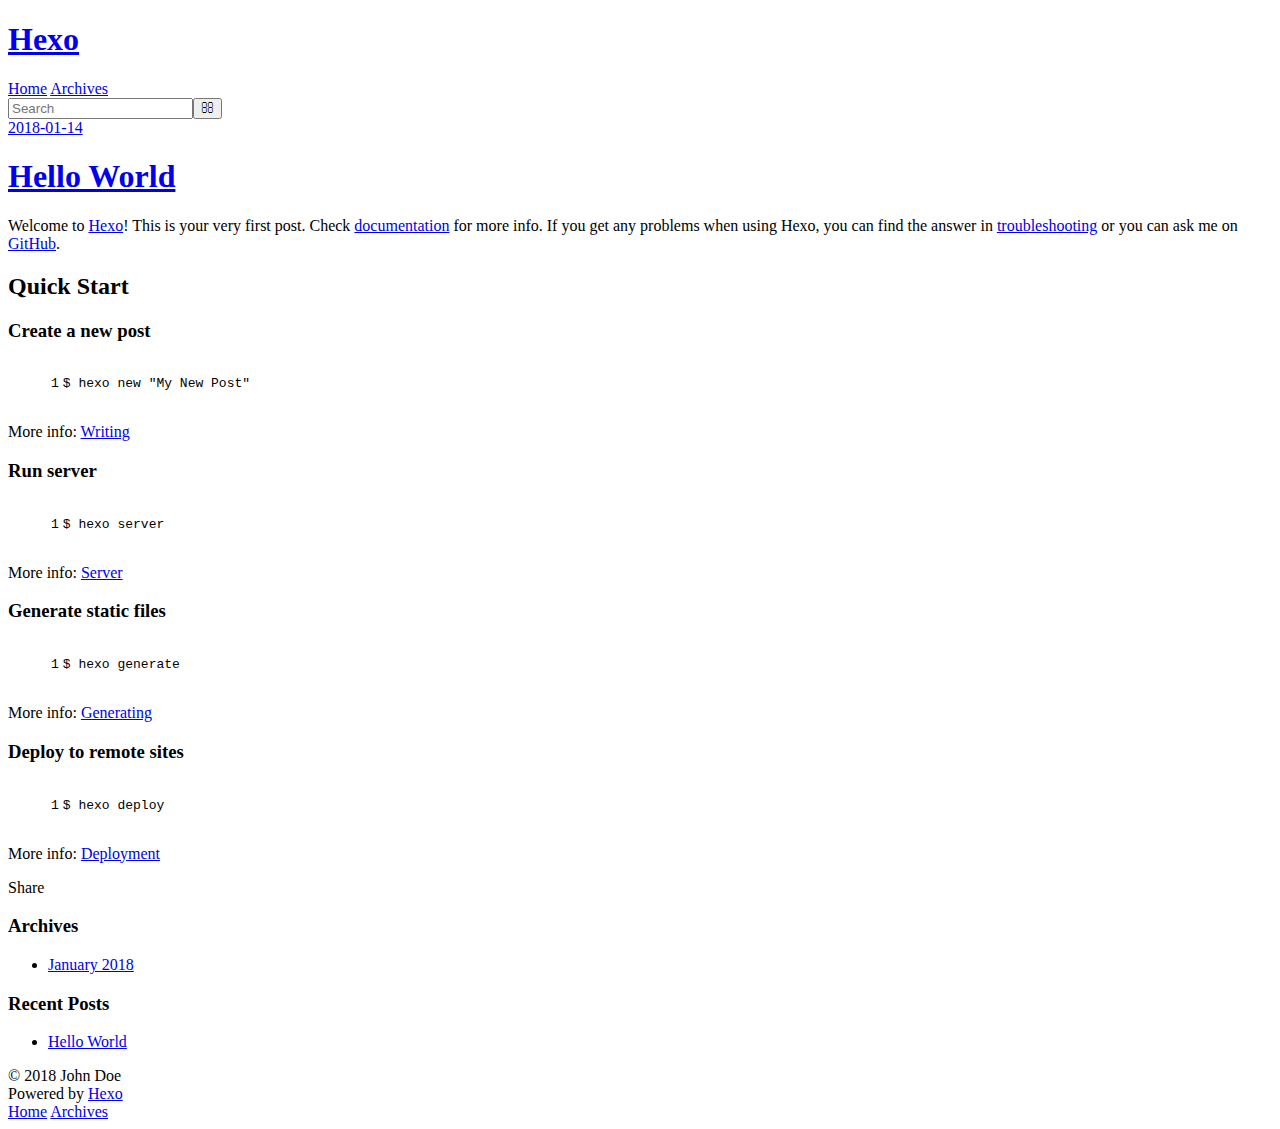
==== index.html @ 6aa732aa "Site updated: 2018-01-14 22:21:08" ====
<!DOCTYPE html>
<html>
<head>
  <meta charset="utf-8">
  

  
  <title>Hexo</title>
  <meta name="viewport" content="width=device-width, initial-scale=1, maximum-scale=1">
  <meta property="og:type" content="website">
<meta property="og:title" content="Hexo">
<meta property="og:url" content="http://yoursite.com/index.html">
<meta property="og:site_name" content="Hexo">
<meta name="twitter:card" content="summary">
<meta name="twitter:title" content="Hexo">
  
    <link rel="alternate" href="/atom.xml" title="Hexo" type="application/atom+xml">
  
  
    <link rel="icon" href="/favicon.png">
  
  
    <link href="//fonts.googleapis.com/css?family=Source+Code+Pro" rel="stylesheet" type="text/css">
  
  <link rel="stylesheet" href="/css/style.css">
</head>

<body>
  <div id="container">
    <div id="wrap">
      <header id="header">
  <div id="banner"></div>
  <div id="header-outer" class="outer">
    <div id="header-title" class="inner">
      <h1 id="logo-wrap">
        <a href="/" id="logo">Hexo</a>
      </h1>
      
    </div>
    <div id="header-inner" class="inner">
      <nav id="main-nav">
        <a id="main-nav-toggle" class="nav-icon"></a>
        
          <a class="main-nav-link" href="/">Home</a>
        
          <a class="main-nav-link" href="/archives">Archives</a>
        
      </nav>
      <nav id="sub-nav">
        
          <a id="nav-rss-link" class="nav-icon" href="/atom.xml" title="RSS Feed"></a>
        
        <a id="nav-search-btn" class="nav-icon" title="Search"></a>
      </nav>
      <div id="search-form-wrap">
        <form action="//google.com/search" method="get" accept-charset="UTF-8" class="search-form"><input type="search" name="q" class="search-form-input" placeholder="Search"><button type="submit" class="search-form-submit">&#xF002;</button><input type="hidden" name="sitesearch" value="http://yoursite.com"></form>
      </div>
    </div>
  </div>
</header>
      <div class="outer">
        <section id="main">
  
    <article id="post-hello-world" class="article article-type-post" itemscope itemprop="blogPost">
  <div class="article-meta">
    <a href="/2018/01/14/hello-world/" class="article-date">
  <time datetime="2018-01-14T12:35:35.166Z" itemprop="datePublished">2018-01-14</time>
</a>
    
  </div>
  <div class="article-inner">
    
    
      <header class="article-header">
        
  
    <h1 itemprop="name">
      <a class="article-title" href="/2018/01/14/hello-world/">Hello World</a>
    </h1>
  

      </header>
    
    <div class="article-entry" itemprop="articleBody">
      
        <p>Welcome to <a href="https://hexo.io/" target="_blank" rel="noopener">Hexo</a>! This is your very first post. Check <a href="https://hexo.io/docs/" target="_blank" rel="noopener">documentation</a> for more info. If you get any problems when using Hexo, you can find the answer in <a href="https://hexo.io/docs/troubleshooting.html" target="_blank" rel="noopener">troubleshooting</a> or you can ask me on <a href="https://github.com/hexojs/hexo/issues" target="_blank" rel="noopener">GitHub</a>.</p>
<h2 id="Quick-Start"><a href="#Quick-Start" class="headerlink" title="Quick Start"></a>Quick Start</h2><h3 id="Create-a-new-post"><a href="#Create-a-new-post" class="headerlink" title="Create a new post"></a>Create a new post</h3><figure class="highlight bash"><table><tr><td class="gutter"><pre><span class="line">1</span><br></pre></td><td class="code"><pre><span class="line">$ hexo new <span class="string">"My New Post"</span></span><br></pre></td></tr></table></figure>
<p>More info: <a href="https://hexo.io/docs/writing.html" target="_blank" rel="noopener">Writing</a></p>
<h3 id="Run-server"><a href="#Run-server" class="headerlink" title="Run server"></a>Run server</h3><figure class="highlight bash"><table><tr><td class="gutter"><pre><span class="line">1</span><br></pre></td><td class="code"><pre><span class="line">$ hexo server</span><br></pre></td></tr></table></figure>
<p>More info: <a href="https://hexo.io/docs/server.html" target="_blank" rel="noopener">Server</a></p>
<h3 id="Generate-static-files"><a href="#Generate-static-files" class="headerlink" title="Generate static files"></a>Generate static files</h3><figure class="highlight bash"><table><tr><td class="gutter"><pre><span class="line">1</span><br></pre></td><td class="code"><pre><span class="line">$ hexo generate</span><br></pre></td></tr></table></figure>
<p>More info: <a href="https://hexo.io/docs/generating.html" target="_blank" rel="noopener">Generating</a></p>
<h3 id="Deploy-to-remote-sites"><a href="#Deploy-to-remote-sites" class="headerlink" title="Deploy to remote sites"></a>Deploy to remote sites</h3><figure class="highlight bash"><table><tr><td class="gutter"><pre><span class="line">1</span><br></pre></td><td class="code"><pre><span class="line">$ hexo deploy</span><br></pre></td></tr></table></figure>
<p>More info: <a href="https://hexo.io/docs/deployment.html" target="_blank" rel="noopener">Deployment</a></p>

      
    </div>
    <footer class="article-footer">
      <a data-url="http://yoursite.com/2018/01/14/hello-world/" data-id="cjceudwde0000mguvjfdjjbpr" class="article-share-link">Share</a>
      
      
    </footer>
  </div>
  
</article>


  


</section>
        
          <aside id="sidebar">
  
    

  
    

  
    
  
    
  <div class="widget-wrap">
    <h3 class="widget-title">Archives</h3>
    <div class="widget">
      <ul class="archive-list"><li class="archive-list-item"><a class="archive-list-link" href="/archives/2018/01/">January 2018</a></li></ul>
    </div>
  </div>


  
    
  <div class="widget-wrap">
    <h3 class="widget-title">Recent Posts</h3>
    <div class="widget">
      <ul>
        
          <li>
            <a href="/2018/01/14/hello-world/">Hello World</a>
          </li>
        
      </ul>
    </div>
  </div>

  
</aside>
        
      </div>
      <footer id="footer">
  
  <div class="outer">
    <div id="footer-info" class="inner">
      &copy; 2018 John Doe<br>
      Powered by <a href="http://hexo.io/" target="_blank">Hexo</a>
    </div>
  </div>
</footer>
    </div>
    <nav id="mobile-nav">
  
    <a href="/" class="mobile-nav-link">Home</a>
  
    <a href="/archives" class="mobile-nav-link">Archives</a>
  
</nav>
    

<script src="//ajax.googleapis.com/ajax/libs/jquery/2.0.3/jquery.min.js"></script>


  <link rel="stylesheet" href="/fancybox/jquery.fancybox.css">
  <script src="/fancybox/jquery.fancybox.pack.js"></script>


<script src="/js/script.js"></script>



  </div>
</body>
</html>
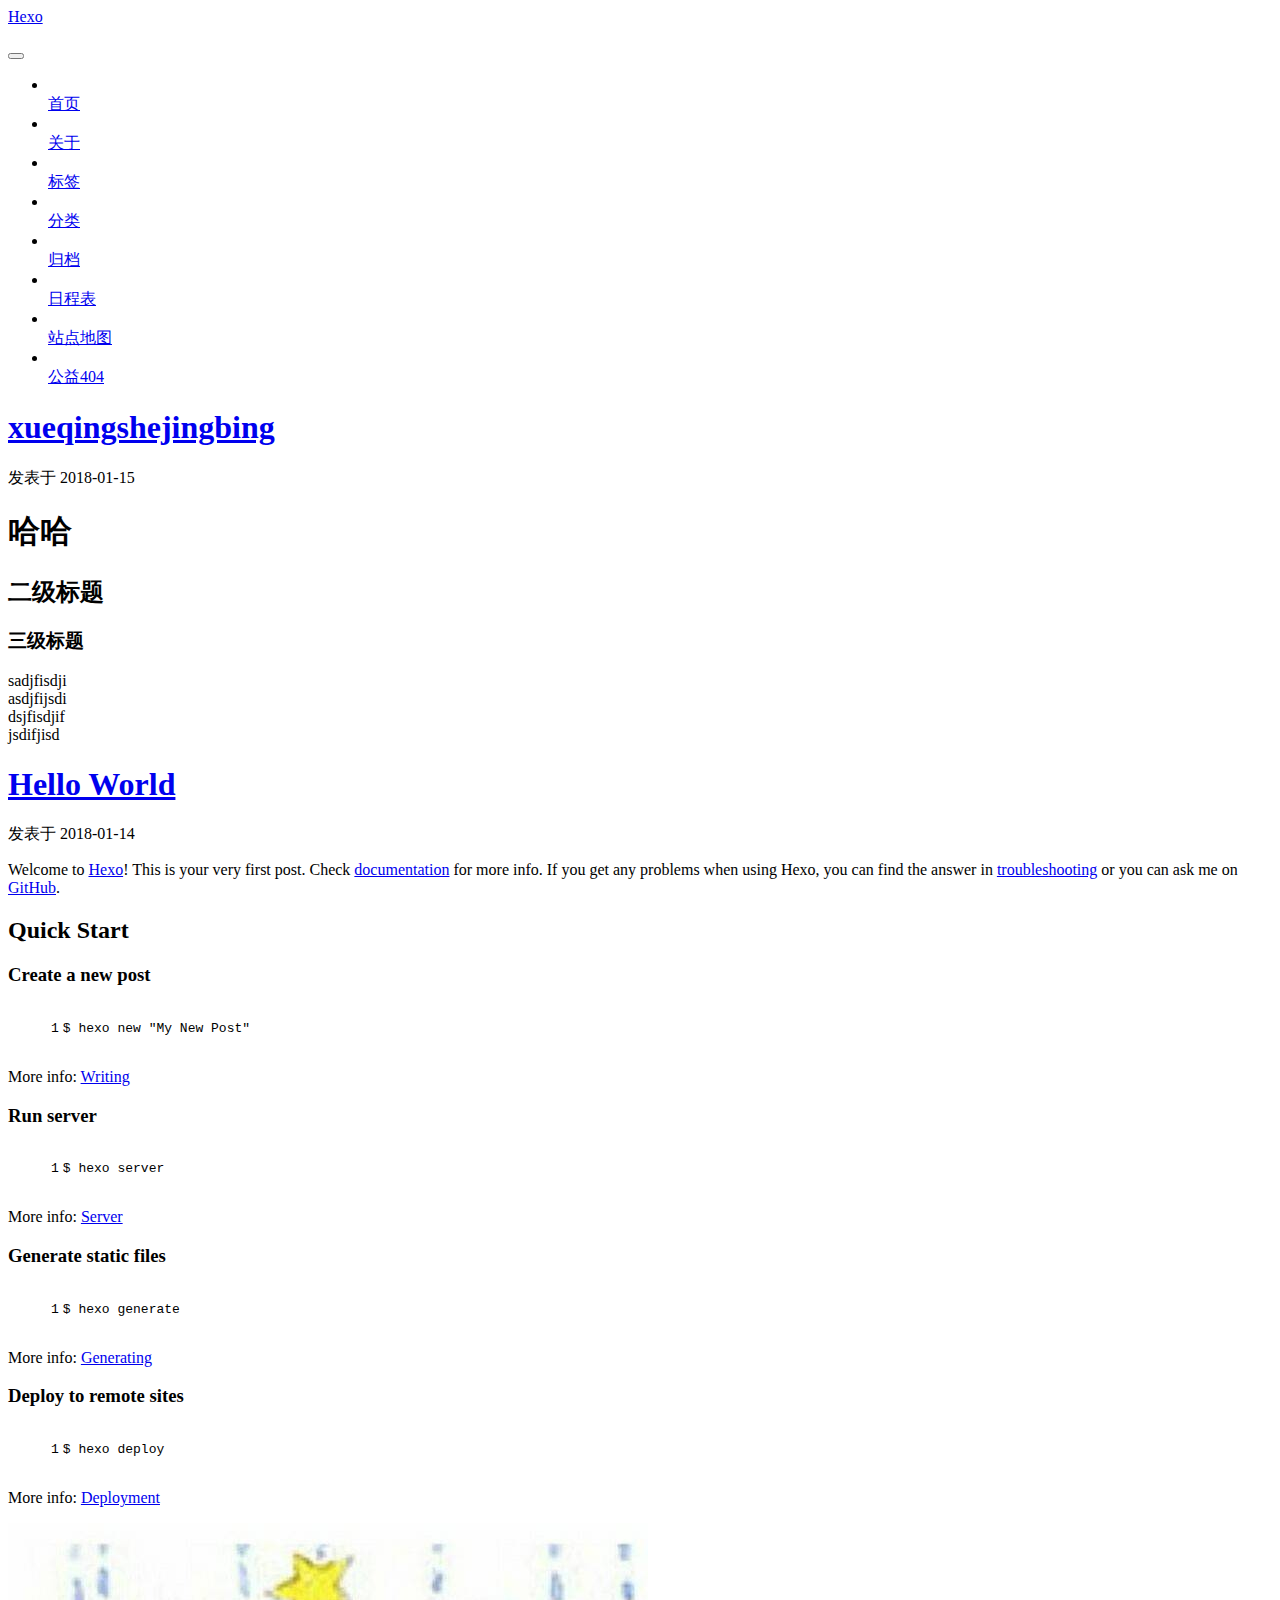
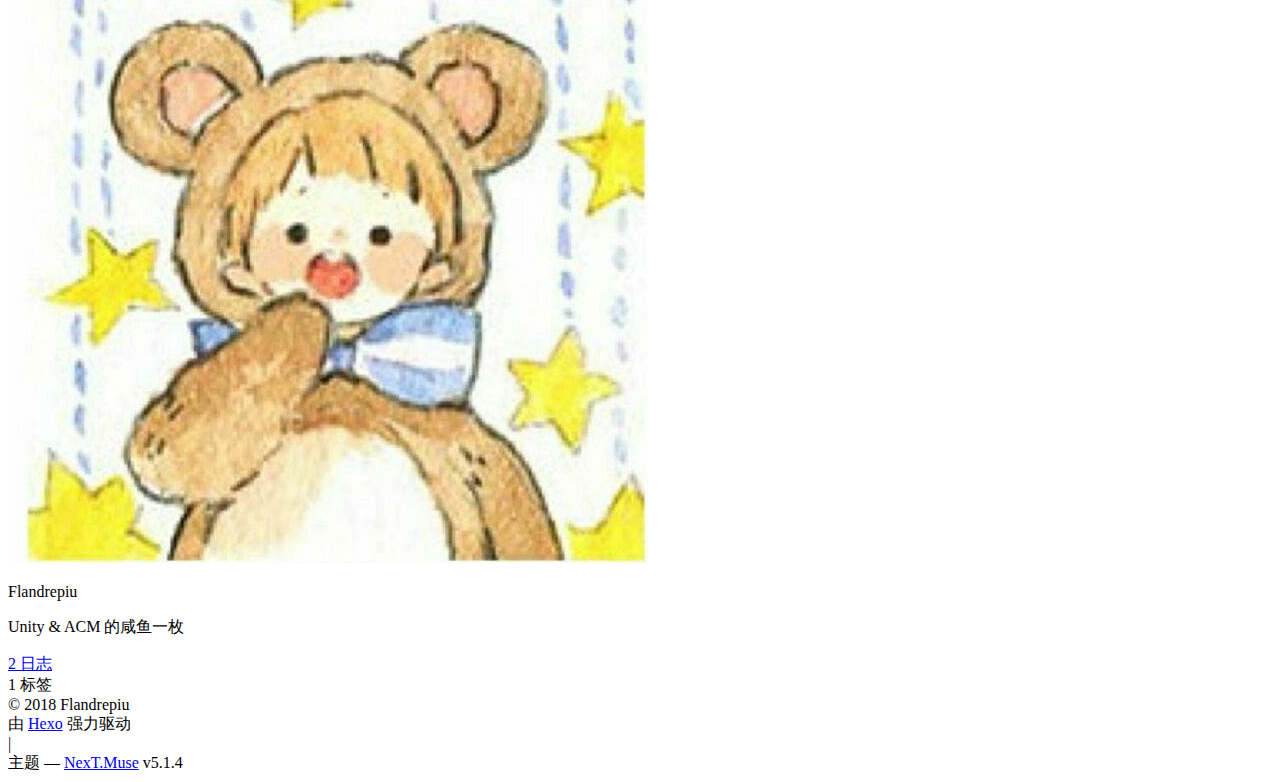
==== commit 7008ad3a: "Site updated: 2018-01-15 10:49:58" ====
--- a/index.html
+++ b/index.html
@@ -1,89 +1,489 @@
 <!DOCTYPE html>
-<html>
+
+
+
+  
+
+
+<html class="theme-next muse use-motion" lang="zh-Hans">
 <head>
-  <meta charset="utf-8">
-  
-
-  
-  <title>Hexo</title>
-  <meta name="viewport" content="width=device-width, initial-scale=1, maximum-scale=1">
-  <meta property="og:type" content="website">
+  <meta charset="UTF-8"/>
+<meta http-equiv="X-UA-Compatible" content="IE=edge" />
+<meta name="viewport" content="width=device-width, initial-scale=1, maximum-scale=1"/>
+<meta name="theme-color" content="#222">
+
+
+
+
+
+
+
+
+
+<meta http-equiv="Cache-Control" content="no-transform" />
+<meta http-equiv="Cache-Control" content="no-siteapp" />
+
+
+
+
+
+
+
+
+
+
+
+
+
+
+
+
+  
+  
+  <link href="/lib/fancybox/source/jquery.fancybox.css?v=2.1.5" rel="stylesheet" type="text/css" />
+
+
+
+
+
+
+
+<link href="/lib/font-awesome/css/font-awesome.min.css?v=4.6.2" rel="stylesheet" type="text/css" />
+
+<link href="/css/main.css?v=5.1.4" rel="stylesheet" type="text/css" />
+
+
+  <link rel="apple-touch-icon" sizes="180x180" href="/images/apple-touch-icon-next.png?v=5.1.4">
+
+
+  <link rel="icon" type="image/png" sizes="32x32" href="/images/favicon-32x32-next.png?v=5.1.4">
+
+
+  <link rel="icon" type="image/png" sizes="16x16" href="/images/favicon-16x16-next.png?v=5.1.4">
+
+
+  <link rel="mask-icon" href="/images/logo.svg?v=5.1.4" color="#222">
+
+
+
+
+
+  <meta name="keywords" content="Hexo, NexT" />
+
+
+
+
+
+
+
+
+
+
+<meta name="description" content="Unity &amp; ACM 的咸鱼一枚">
+<meta property="og:type" content="website">
 <meta property="og:title" content="Hexo">
 <meta property="og:url" content="http://yoursite.com/index.html">
 <meta property="og:site_name" content="Hexo">
+<meta property="og:description" content="Unity &amp; ACM 的咸鱼一枚">
+<meta property="og:locale" content="zh-Hans">
 <meta name="twitter:card" content="summary">
 <meta name="twitter:title" content="Hexo">
-  
-    <link rel="alternate" href="/atom.xml" title="Hexo" type="application/atom+xml">
-  
-  
-    <link rel="icon" href="/favicon.png">
-  
-  
-    <link href="//fonts.googleapis.com/css?family=Source+Code+Pro" rel="stylesheet" type="text/css">
-  
-  <link rel="stylesheet" href="/css/style.css">
+<meta name="twitter:description" content="Unity &amp; ACM 的咸鱼一枚">
+
+
+
+<script type="text/javascript" id="hexo.configurations">
+  var NexT = window.NexT || {};
+  var CONFIG = {
+    root: '/',
+    scheme: 'Muse',
+    version: '5.1.4',
+    sidebar: {"position":"left","display":"post","offset":12,"b2t":false,"scrollpercent":false,"onmobile":false},
+    fancybox: true,
+    tabs: true,
+    motion: {"enable":true,"async":false,"transition":{"post_block":"fadeIn","post_header":"slideDownIn","post_body":"slideDownIn","coll_header":"slideLeftIn","sidebar":"slideUpIn"}},
+    duoshuo: {
+      userId: '0',
+      author: '博主'
+    },
+    algolia: {
+      applicationID: '',
+      apiKey: '',
+      indexName: '',
+      hits: {"per_page":10},
+      labels: {"input_placeholder":"Search for Posts","hits_empty":"We didn't find any results for the search: ${query}","hits_stats":"${hits} results found in ${time} ms"}
+    }
+  };
+</script>
+
+
+
+  <link rel="canonical" href="http://yoursite.com/"/>
+
+
+
+
+
+  <title>Hexo</title>
+  
+
+
+
+
+
+
+
+
 </head>
 
-<body>
-  <div id="container">
-    <div id="wrap">
-      <header id="header">
-  <div id="banner"></div>
-  <div id="header-outer" class="outer">
-    <div id="header-title" class="inner">
-      <h1 id="logo-wrap">
-        <a href="/" id="logo">Hexo</a>
-      </h1>
-      
+<body itemscope itemtype="http://schema.org/WebPage" lang="zh-Hans">
+
+  
+  
+    
+  
+
+  <div class="container sidebar-position-left 
+  page-home">
+    <div class="headband"></div>
+
+    <header id="header" class="header" itemscope itemtype="http://schema.org/WPHeader">
+      <div class="header-inner"><div class="site-brand-wrapper">
+  <div class="site-meta ">
+    
+
+    <div class="custom-logo-site-title">
+      <a href="/"  class="brand" rel="start">
+        <span class="logo-line-before"><i></i></span>
+        <span class="site-title">Hexo</span>
+        <span class="logo-line-after"><i></i></span>
+      </a>
     </div>
-    <div id="header-inner" class="inner">
-      <nav id="main-nav">
-        <a id="main-nav-toggle" class="nav-icon"></a>
-        
-          <a class="main-nav-link" href="/">Home</a>
-        
-          <a class="main-nav-link" href="/archives">Archives</a>
-        
-      </nav>
-      <nav id="sub-nav">
-        
-          <a id="nav-rss-link" class="nav-icon" href="/atom.xml" title="RSS Feed"></a>
-        
-        <a id="nav-search-btn" class="nav-icon" title="Search"></a>
-      </nav>
-      <div id="search-form-wrap">
-        <form action="//google.com/search" method="get" accept-charset="UTF-8" class="search-form"><input type="search" name="q" class="search-form-input" placeholder="Search"><button type="submit" class="search-form-submit">&#xF002;</button><input type="hidden" name="sitesearch" value="http://yoursite.com"></form>
-      </div>
+      
+        <p class="site-subtitle"></p>
+      
+  </div>
+
+  <div class="site-nav-toggle">
+    <button>
+      <span class="btn-bar"></span>
+      <span class="btn-bar"></span>
+      <span class="btn-bar"></span>
+    </button>
+  </div>
+</div>
+
+<nav class="site-nav">
+  
+
+  
+    <ul id="menu" class="menu">
+      
+        
+        <li class="menu-item menu-item-home">
+          <a href="/" rel="section">
+            
+              <i class="menu-item-icon fa fa-fw fa-home"></i> <br />
+            
+            首页
+          </a>
+        </li>
+      
+        
+        <li class="menu-item menu-item-about">
+          <a href="/about/" rel="section">
+            
+              <i class="menu-item-icon fa fa-fw fa-user"></i> <br />
+            
+            关于
+          </a>
+        </li>
+      
+        
+        <li class="menu-item menu-item-tags">
+          <a href="/tags/" rel="section">
+            
+              <i class="menu-item-icon fa fa-fw fa-tags"></i> <br />
+            
+            标签
+          </a>
+        </li>
+      
+        
+        <li class="menu-item menu-item-categories">
+          <a href="/categories/" rel="section">
+            
+              <i class="menu-item-icon fa fa-fw fa-th"></i> <br />
+            
+            分类
+          </a>
+        </li>
+      
+        
+        <li class="menu-item menu-item-archives">
+          <a href="/archives/" rel="section">
+            
+              <i class="menu-item-icon fa fa-fw fa-archive"></i> <br />
+            
+            归档
+          </a>
+        </li>
+      
+        
+        <li class="menu-item menu-item-schedule">
+          <a href="/schedule/" rel="section">
+            
+              <i class="menu-item-icon fa fa-fw fa-calendar"></i> <br />
+            
+            日程表
+          </a>
+        </li>
+      
+        
+        <li class="menu-item menu-item-sitemap">
+          <a href="/sitemap.xml" rel="section">
+            
+              <i class="menu-item-icon fa fa-fw fa-sitemap"></i> <br />
+            
+            站点地图
+          </a>
+        </li>
+      
+        
+        <li class="menu-item menu-item-commonweal">
+          <a href="/404/" rel="section">
+            
+              <i class="menu-item-icon fa fa-fw fa-heartbeat"></i> <br />
+            
+            公益404
+          </a>
+        </li>
+      
+
+      
+    </ul>
+  
+
+  
+</nav>
+
+
+
+ </div>
+    </header>
+
+    <main id="main" class="main">
+      <div class="main-inner">
+        <div class="content-wrap">
+          <div id="content" class="content">
+            
+  <section id="posts" class="posts-expand">
+    
+      
+
+  
+
+  
+  
+  
+
+  <article class="post post-type-normal" itemscope itemtype="http://schema.org/Article">
+  
+  
+  
+  <div class="post-block">
+    <link itemprop="mainEntityOfPage" href="http://yoursite.com/2018/01/15/xueqingshejingbing/">
+
+    <span hidden itemprop="author" itemscope itemtype="http://schema.org/Person">
+      <meta itemprop="name" content="Flandrepiu">
+      <meta itemprop="description" content="">
+      <meta itemprop="image" content="/uploads/touxiang.jpg">
+    </span>
+
+    <span hidden itemprop="publisher" itemscope itemtype="http://schema.org/Organization">
+      <meta itemprop="name" content="Hexo">
+    </span>
+
+    
+      <header class="post-header">
+
+        
+        
+          <h1 class="post-title" itemprop="name headline">
+                
+                <a class="post-title-link" href="/2018/01/15/xueqingshejingbing/" itemprop="url">xueqingshejingbing</a></h1>
+        
+
+        <div class="post-meta">
+          <span class="post-time">
+            
+              <span class="post-meta-item-icon">
+                <i class="fa fa-calendar-o"></i>
+              </span>
+              
+                <span class="post-meta-item-text">发表于</span>
+              
+              <time title="创建于" itemprop="dateCreated datePublished" datetime="2018-01-15T09:04:53+08:00">
+                2018-01-15
+              </time>
+            
+
+            
+
+            
+          </span>
+
+          
+
+          
+            
+          
+
+          
+          
+
+          
+
+          
+
+          
+
+        </div>
+      </header>
+    
+
+    
+    
+    
+    <div class="post-body" itemprop="articleBody">
+
+      
+      
+
+      
+        
+          
+            <h1 id="哈哈"><a href="#哈哈" class="headerlink" title="哈哈"></a>哈哈</h1><h2 id="二级标题"><a href="#二级标题" class="headerlink" title="二级标题"></a>二级标题</h2><h3 id="三级标题"><a href="#三级标题" class="headerlink" title="三级标题"></a>三级标题</h3><p>sadjfisdji<br>asdjfijsdi<br>dsjfisdjif<br>jsdifjisd</p>
+
+          
+        
+      
     </div>
+    
+    
+    
+
+    
+
+    
+
+    
+
+    <footer class="post-footer">
+      
+
+      
+
+      
+
+      
+      
+        <div class="post-eof"></div>
+      
+    </footer>
   </div>
-</header>
-      <div class="outer">
-        <section id="main">
-  
-    <article id="post-hello-world" class="article article-type-post" itemscope itemprop="blogPost">
-  <div class="article-meta">
-    <a href="/2018/01/14/hello-world/" class="article-date">
-  <time datetime="2018-01-14T12:35:35.166Z" itemprop="datePublished">2018-01-14</time>
-</a>
-    
-  </div>
-  <div class="article-inner">
-    
-    
-      <header class="article-header">
-        
-  
-    <h1 itemprop="name">
-      <a class="article-title" href="/2018/01/14/hello-world/">Hello World</a>
-    </h1>
-  
-
+  
+  
+  
+  </article>
+
+
+    
+      
+
+  
+
+  
+  
+  
+
+  <article class="post post-type-normal" itemscope itemtype="http://schema.org/Article">
+  
+  
+  
+  <div class="post-block">
+    <link itemprop="mainEntityOfPage" href="http://yoursite.com/2018/01/14/hello-world/">
+
+    <span hidden itemprop="author" itemscope itemtype="http://schema.org/Person">
+      <meta itemprop="name" content="Flandrepiu">
+      <meta itemprop="description" content="">
+      <meta itemprop="image" content="/uploads/touxiang.jpg">
+    </span>
+
+    <span hidden itemprop="publisher" itemscope itemtype="http://schema.org/Organization">
+      <meta itemprop="name" content="Hexo">
+    </span>
+
+    
+      <header class="post-header">
+
+        
+        
+          <h1 class="post-title" itemprop="name headline">
+                
+                <a class="post-title-link" href="/2018/01/14/hello-world/" itemprop="url">Hello World</a></h1>
+        
+
+        <div class="post-meta">
+          <span class="post-time">
+            
+              <span class="post-meta-item-icon">
+                <i class="fa fa-calendar-o"></i>
+              </span>
+              
+                <span class="post-meta-item-text">发表于</span>
+              
+              <time title="创建于" itemprop="dateCreated datePublished" datetime="2018-01-14T20:35:35+08:00">
+                2018-01-14
+              </time>
+            
+
+            
+
+            
+          </span>
+
+          
+
+          
+            
+          
+
+          
+          
+
+          
+
+          
+
+          
+
+        </div>
       </header>
     
-    <div class="article-entry" itemprop="articleBody">
-      
-        <p>Welcome to <a href="https://hexo.io/" target="_blank" rel="noopener">Hexo</a>! This is your very first post. Check <a href="https://hexo.io/docs/" target="_blank" rel="noopener">documentation</a> for more info. If you get any problems when using Hexo, you can find the answer in <a href="https://hexo.io/docs/troubleshooting.html" target="_blank" rel="noopener">troubleshooting</a> or you can ask me on <a href="https://github.com/hexojs/hexo/issues" target="_blank" rel="noopener">GitHub</a>.</p>
+
+    
+    
+    
+    <div class="post-body" itemprop="articleBody">
+
+      
+      
+
+      
+        
+          
+            <p>Welcome to <a href="https://hexo.io/" target="_blank" rel="noopener">Hexo</a>! This is your very first post. Check <a href="https://hexo.io/docs/" target="_blank" rel="noopener">documentation</a> for more info. If you get any problems when using Hexo, you can find the answer in <a href="https://hexo.io/docs/troubleshooting.html" target="_blank" rel="noopener">troubleshooting</a> or you can ask me on <a href="https://github.com/hexojs/hexo/issues" target="_blank" rel="noopener">GitHub</a>.</p>
 <h2 id="Quick-Start"><a href="#Quick-Start" class="headerlink" title="Quick Start"></a>Quick Start</h2><h3 id="Create-a-new-post"><a href="#Create-a-new-post" class="headerlink" title="Create a new post"></a>Create a new post</h3><figure class="highlight bash"><table><tr><td class="gutter"><pre><span class="line">1</span><br></pre></td><td class="code"><pre><span class="line">$ hexo new <span class="string">"My New Post"</span></span><br></pre></td></tr></table></figure>
 <p>More info: <a href="https://hexo.io/docs/writing.html" target="_blank" rel="noopener">Writing</a></p>
 <h3 id="Run-server"><a href="#Run-server" class="headerlink" title="Run server"></a>Run server</h3><figure class="highlight bash"><table><tr><td class="gutter"><pre><span class="line">1</span><br></pre></td><td class="code"><pre><span class="line">$ hexo server</span><br></pre></td></tr></table></figure>
@@ -93,91 +493,327 @@
 <h3 id="Deploy-to-remote-sites"><a href="#Deploy-to-remote-sites" class="headerlink" title="Deploy to remote sites"></a>Deploy to remote sites</h3><figure class="highlight bash"><table><tr><td class="gutter"><pre><span class="line">1</span><br></pre></td><td class="code"><pre><span class="line">$ hexo deploy</span><br></pre></td></tr></table></figure>
 <p>More info: <a href="https://hexo.io/docs/deployment.html" target="_blank" rel="noopener">Deployment</a></p>
 
+          
+        
       
     </div>
-    <footer class="article-footer">
-      <a data-url="http://yoursite.com/2018/01/14/hello-world/" data-id="cjceudwde0000mguvjfdjjbpr" class="article-share-link">Share</a>
-      
+    
+    
+    
+
+    
+
+    
+
+    
+
+    <footer class="post-footer">
+      
+
+      
+
+      
+
+      
+      
+        <div class="post-eof"></div>
       
     </footer>
   </div>
   
-</article>
-
-
-  
-
-
-</section>
-        
-          <aside id="sidebar">
-  
-    
-
-  
-    
-
-  
-    
-  
-    
-  <div class="widget-wrap">
-    <h3 class="widget-title">Archives</h3>
-    <div class="widget">
-      <ul class="archive-list"><li class="archive-list-item"><a class="archive-list-link" href="/archives/2018/01/">January 2018</a></li></ul>
+  
+  
+  </article>
+
+
+    
+  </section>
+
+  
+
+
+          </div>
+          
+
+
+          
+
+        </div>
+        
+          
+  
+  <div class="sidebar-toggle">
+    <div class="sidebar-toggle-line-wrap">
+      <span class="sidebar-toggle-line sidebar-toggle-line-first"></span>
+      <span class="sidebar-toggle-line sidebar-toggle-line-middle"></span>
+      <span class="sidebar-toggle-line sidebar-toggle-line-last"></span>
     </div>
   </div>
 
-
-  
-    
-  <div class="widget-wrap">
-    <h3 class="widget-title">Recent Posts</h3>
-    <div class="widget">
-      <ul>
-        
-          <li>
-            <a href="/2018/01/14/hello-world/">Hello World</a>
-          </li>
-        
-      </ul>
+  <aside id="sidebar" class="sidebar">
+    
+    <div class="sidebar-inner">
+
+      
+
+      
+
+      <section class="site-overview-wrap sidebar-panel sidebar-panel-active">
+        <div class="site-overview">
+          <div class="site-author motion-element" itemprop="author" itemscope itemtype="http://schema.org/Person">
+            
+              <img class="site-author-image" itemprop="image"
+                src="/uploads/touxiang.jpg"
+                alt="Flandrepiu" />
+            
+              <p class="site-author-name" itemprop="name">Flandrepiu</p>
+              <p class="site-description motion-element" itemprop="description">Unity & ACM 的咸鱼一枚</p>
+          </div>
+
+          <nav class="site-state motion-element">
+
+            
+              <div class="site-state-item site-state-posts">
+              
+                <a href="/archives/">
+              
+                  <span class="site-state-item-count">2</span>
+                  <span class="site-state-item-name">日志</span>
+                </a>
+              </div>
+            
+
+            
+
+            
+              
+              
+              <div class="site-state-item site-state-tags">
+                
+                  <span class="site-state-item-count">1</span>
+                  <span class="site-state-item-name">标签</span>
+                
+              </div>
+            
+
+          </nav>
+
+          
+
+          
+
+          
+          
+
+          
+          
+
+          
+
+        </div>
+      </section>
+
+      
+
+      
+
     </div>
+  </aside>
+
+
+        
+      </div>
+    </main>
+
+    <footer id="footer" class="footer">
+      <div class="footer-inner">
+        <div class="copyright">&copy; <span itemprop="copyrightYear">2018</span>
+  <span class="with-love">
+    <i class="fa fa-user"></i>
+  </span>
+  <span class="author" itemprop="copyrightHolder">Flandrepiu</span>
+
+  
+</div>
+
+
+  <div class="powered-by">由 <a class="theme-link" target="_blank" href="https://hexo.io">Hexo</a> 强力驱动</div>
+
+
+
+  <span class="post-meta-divider">|</span>
+
+
+
+  <div class="theme-info">主题 &mdash; <a class="theme-link" target="_blank" href="https://github.com/iissnan/hexo-theme-next">NexT.Muse</a> v5.1.4</div>
+
+
+
+
+        
+
+
+
+
+
+
+
+        
+      </div>
+    </footer>
+
+    
+      <div class="back-to-top">
+        <i class="fa fa-arrow-up"></i>
+        
+      </div>
+    
+
+    
+
   </div>
 
   
-</aside>
-        
-      </div>
-      <footer id="footer">
-  
-  <div class="outer">
-    <div id="footer-info" class="inner">
-      &copy; 2018 John Doe<br>
-      Powered by <a href="http://hexo.io/" target="_blank">Hexo</a>
-    </div>
-  </div>
-</footer>
-    </div>
-    <nav id="mobile-nav">
-  
-    <a href="/" class="mobile-nav-link">Home</a>
-  
-    <a href="/archives" class="mobile-nav-link">Archives</a>
-  
-</nav>
-    
-
-<script src="//ajax.googleapis.com/ajax/libs/jquery/2.0.3/jquery.min.js"></script>
-
-
-  <link rel="stylesheet" href="/fancybox/jquery.fancybox.css">
-  <script src="/fancybox/jquery.fancybox.pack.js"></script>
-
-
-<script src="/js/script.js"></script>
-
-
-
-  </div>
+
+<script type="text/javascript">
+  if (Object.prototype.toString.call(window.Promise) !== '[object Function]') {
+    window.Promise = null;
+  }
+</script>
+
+
+
+
+
+
+
+
+
+  
+
+
+  
+
+
+
+
+
+
+
+
+
+
+
+  
+  
+    <script type="text/javascript" src="/lib/jquery/index.js?v=2.1.3"></script>
+  
+
+  
+  
+    <script type="text/javascript" src="/lib/fastclick/lib/fastclick.min.js?v=1.0.6"></script>
+  
+
+  
+  
+    <script type="text/javascript" src="/lib/jquery_lazyload/jquery.lazyload.js?v=1.9.7"></script>
+  
+
+  
+  
+    <script type="text/javascript" src="/lib/velocity/velocity.min.js?v=1.2.1"></script>
+  
+
+  
+  
+    <script type="text/javascript" src="/lib/velocity/velocity.ui.min.js?v=1.2.1"></script>
+  
+
+  
+  
+    <script type="text/javascript" src="/lib/fancybox/source/jquery.fancybox.pack.js?v=2.1.5"></script>
+  
+
+  
+  
+    <script type="text/javascript" src="/lib/canvas-nest/canvas-nest.min.js"></script>
+  
+
+
+  
+
+
+  <script type="text/javascript" src="/js/src/utils.js?v=5.1.4"></script>
+
+  <script type="text/javascript" src="/js/src/motion.js?v=5.1.4"></script>
+
+
+
+  
+  
+
+  
+
+  
+
+
+  <script type="text/javascript" src="/js/src/bootstrap.js?v=5.1.4"></script>
+
+
+
+  
+
+
+  
+
+
+
+
+	
+
+
+
+
+
+  
+
+
+
+
+
+  
+
+
+
+
+
+
+
+
+
+
+
+
+  
+
+
+
+
+
+  
+
+  
+
+  
+
+  
+  
+
+  
+
+  
+
+  
+
 </body>
-</html>+</html>
